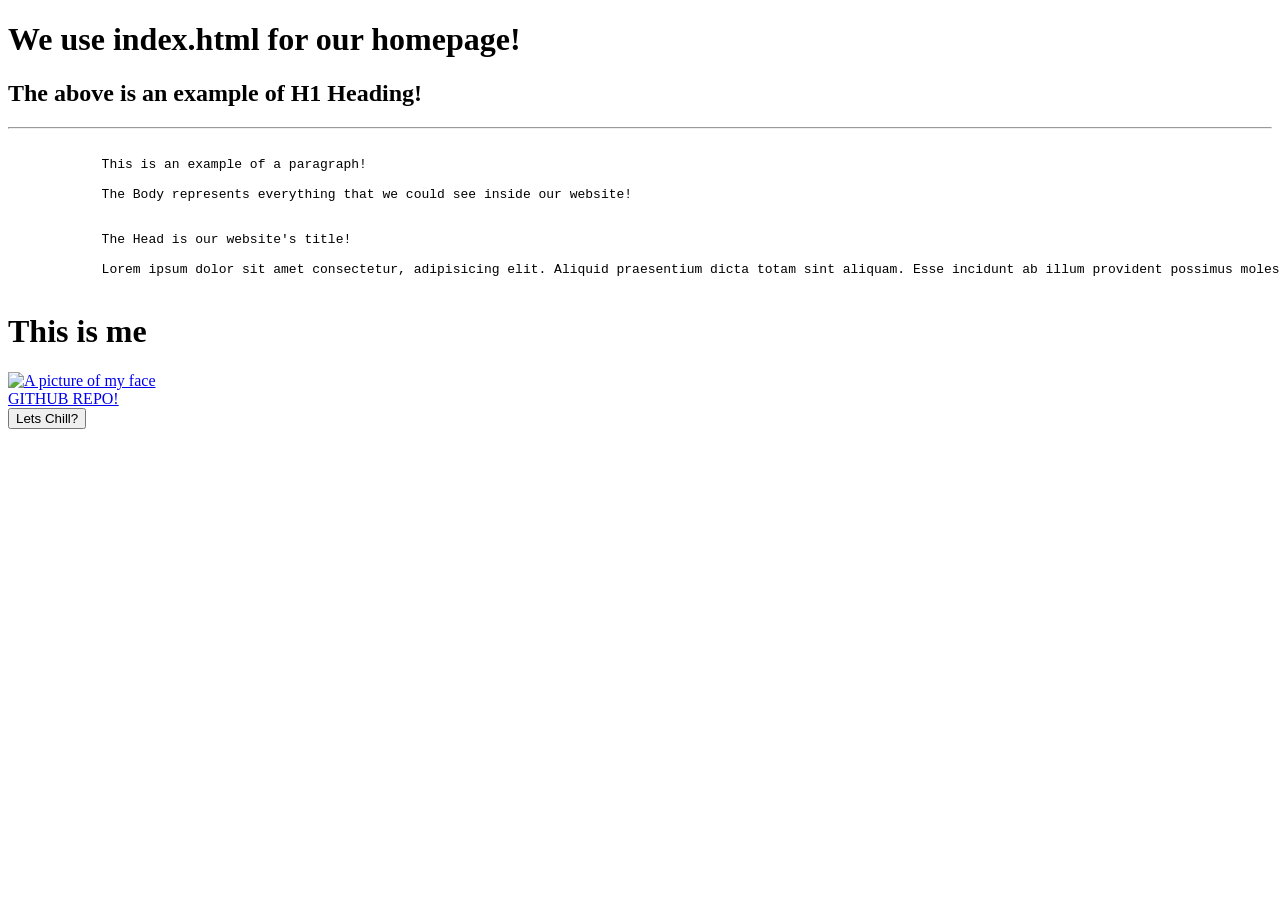
==== index.html @ 8f0771bc "added lobby + a few files" ====
<!DOCTYPE html> <!-- This is the document type declaration for an HTML5 document -->
<html>
    <head><title>My Tutorials Project in HTML!</title></head>
    <body>
        <h1>We use index.html for our homepage!</h1>
        <h2>The above is an example of H1 Heading!</h2>
        <hr> <!-- This adds a horizontal line -->
        <pre> <!-- An alternative to <p> tags are <pre> which means preformatted -->
            This is an example of a paragraph!

            The Body represents everything that we could see inside our website!
            <br> <!-- This adds a line break --> 
            The Head is our website's title!

            Lorem ipsum dolor sit amet consectetur, adipisicing elit. Aliquid praesentium dicta totam sint aliquam. Esse incidunt ab illum provident possimus molestias nostrum voluptates eveniet, architecto quos nulla laudantium? Natus, debitis?
        </pre>

        <!-- This is an example of an image with a width of 100, the height adjusts automatically. Vice Versa -->
        <!-- The alt attribute adds a description for when the image wont appear -->
        <h1>This is me</h1>
        <a href="https://www.facebook.com/EstewardTabonJr/" title="Wow!">
        <img src="Misc/Face.jpeg" width="100" alt="A picture of my face">
        </a>

        <br>
        <!-- This is an example of a hyperlink to my GitHub repository -->
        <!-- The target="_blank" attribute opens the link in a new tab while the title attribute provides a tooltip -->
        <a href="https://github.com/EstewardLOL/HTML-AND-CSS-PROJECT" title="My GitHub Repository"> 
            GITHUB REPO!
        </a>
        <br>
        <a href="lobby.html">
            <button>Lets Chill?</button>
        </a>
    </body>
</html>
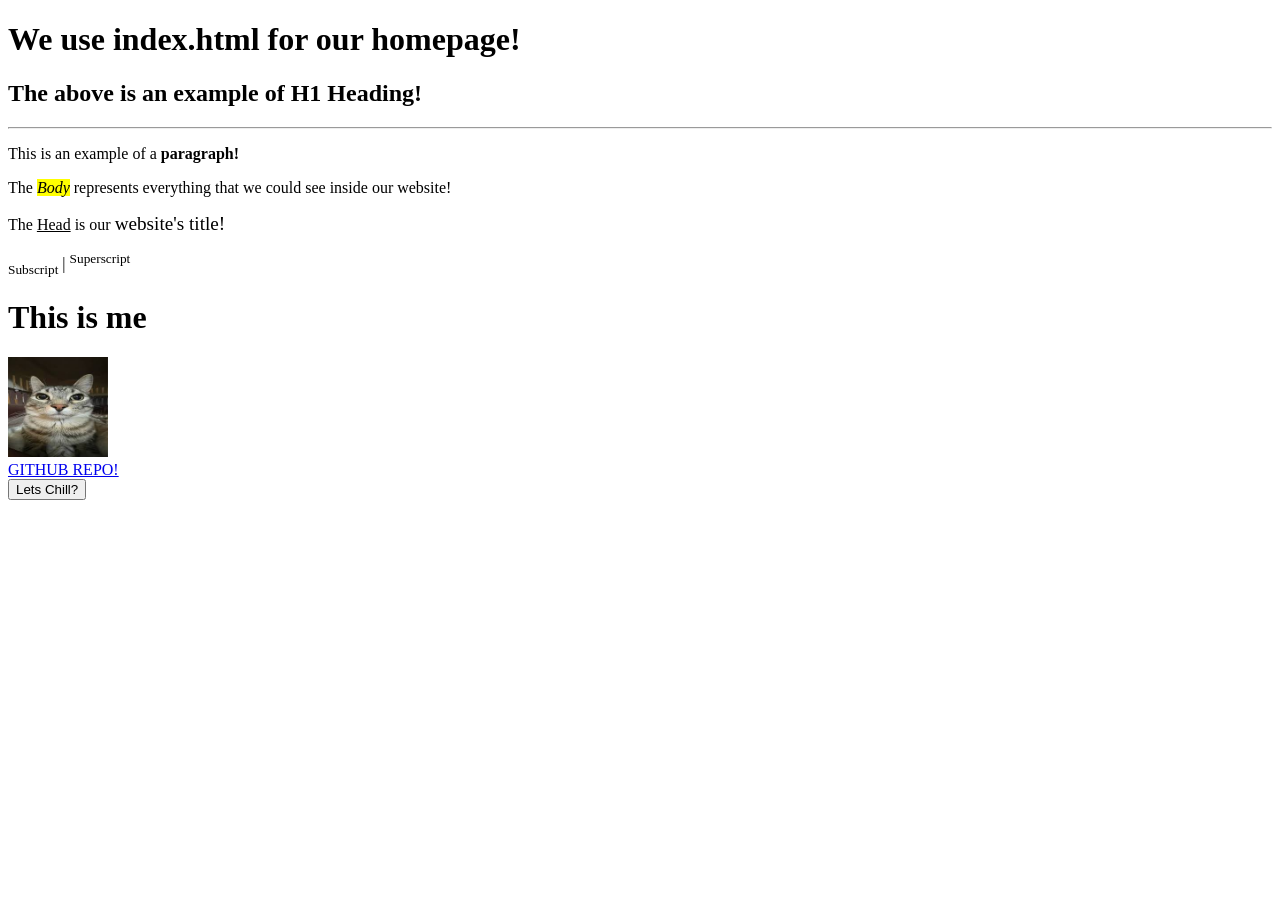
==== commit 6d284349: "Remove large video file" ====
--- a/index.html
+++ b/index.html
@@ -1,31 +1,37 @@
 <!DOCTYPE html> <!-- This is the document type declaration for an HTML5 document -->
 <html>
-    <head><title>My Tutorials Project in HTML!</title></head>
+    <!-- The head tag is the behind the scenes part of the HTML document.
+     Meaning it contains information about the document that is not displayed on the page
+     Think of it as a human, the head is the brain and the body is the physical form -->
+    <head>
+        <title>My Tutorials Project in HTML!</title>
+
+        <!-- This is an example of a favicon, which is the small icon that appears in the browser tab.
+         The link tag connects our webpage to the background files it needs -->
+        <link rel="icon" type="image/jpg" href="Misc/Face.jpeg">
+    </head>
     <body>
         <h1>We use index.html for our homepage!</h1>
         <h2>The above is an example of H1 Heading!</h2>
         <hr> <!-- This adds a horizontal line -->
-        <pre> <!-- An alternative to <p> tags are <pre> which means preformatted -->
-            This is an example of a paragraph!
+        <!-- An alternative to <p> tags are <pre> which means preformatted 
+        Below are also examples of other text formatting tags -->
+        <p>This is an example of a <b>paragraph!</b></p>
+        <p>The <i><mark>Body</mark></i> represents everything that we could see inside our website!</p>
+        <p>The <u>Head</u> is our <big>website's title!</big></p>
+        <p><sub>Subscript</sub> | <sup>Superscript</sup></p>
 
-            The Body represents everything that we could see inside our website!
-            <br> <!-- This adds a line break --> 
-            The Head is our website's title!
-
-            Lorem ipsum dolor sit amet consectetur, adipisicing elit. Aliquid praesentium dicta totam sint aliquam. Esse incidunt ab illum provident possimus molestias nostrum voluptates eveniet, architecto quos nulla laudantium? Natus, debitis?
-        </pre>
-
-        <!-- This is an example of an image with a width of 100, the height adjusts automatically. Vice Versa -->
-        <!-- The alt attribute adds a description for when the image wont appear -->
+        <!-- This is an example of an image with a width of 100, the height adjusts automatically. Vice Versa
+        The alt attribute adds a description for when the image wont appear -->
         <h1>This is me</h1>
-        <a href="https://www.facebook.com/EstewardTabonJr/" title="Wow!">
+        <a href="https://www.facebook.com/EstewardTabonJr/" title="Wow!" target="_blank">
         <img src="Misc/Face.jpeg" width="100" alt="A picture of my face">
         </a>
 
-        <br>
-        <!-- This is an example of a hyperlink to my GitHub repository -->
-        <!-- The target="_blank" attribute opens the link in a new tab while the title attribute provides a tooltip -->
-        <a href="https://github.com/EstewardLOL/HTML-AND-CSS-PROJECT" title="My GitHub Repository"> 
+        <br> <!-- This adds a line break --> 
+        <!-- This is an example of a hyperlink to my GitHub repository 
+        The target="_blank" attribute opens the link in a new tab while the title attribute provides a tooltip -->
+        <a href="https://github.com/EstewardLOL/HTML-AND-CSS-PROJECT" target="_blank" title="My GitHub Repository"> 
             GITHUB REPO!
         </a>
         <br>
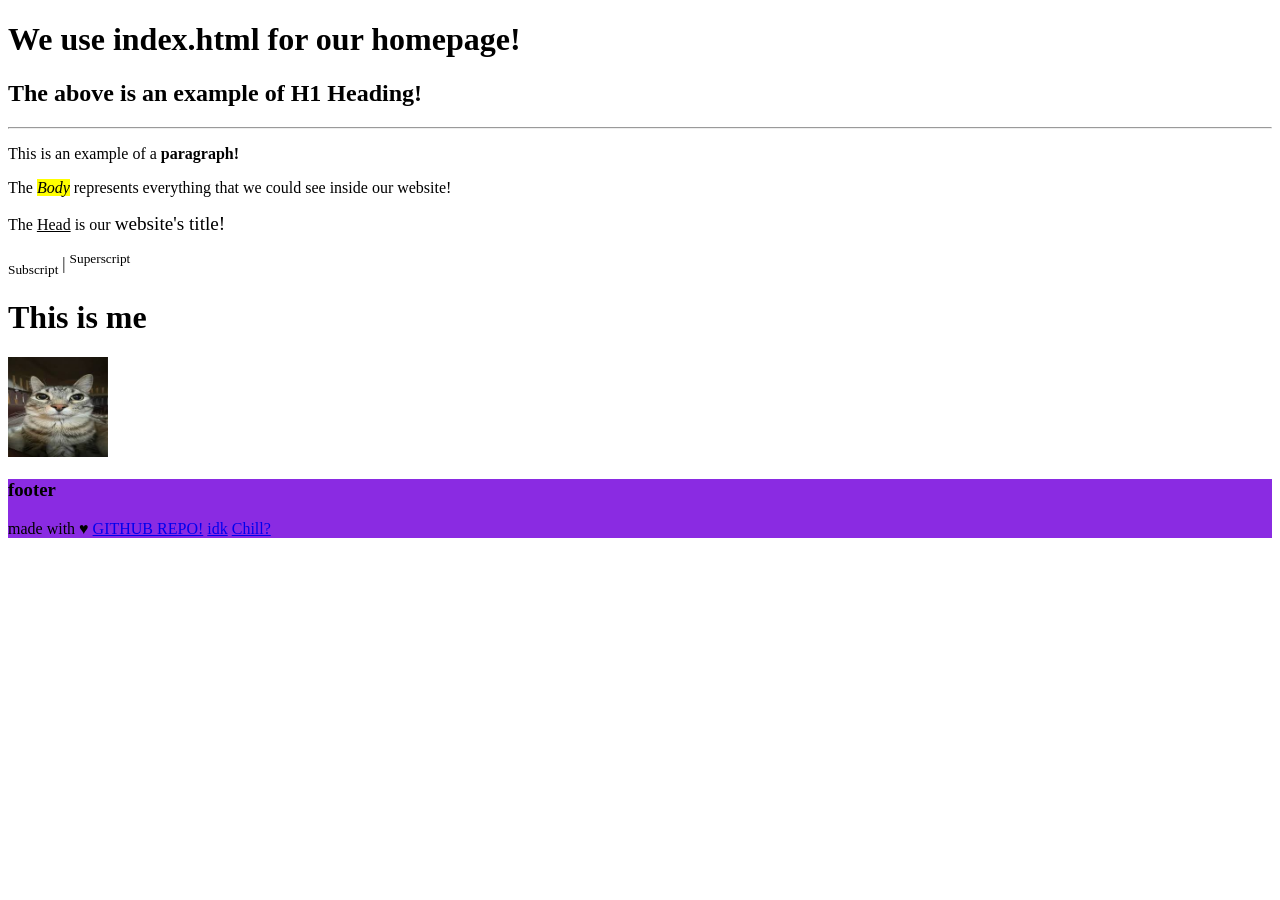
==== commit 56572fca: "css!" ====
--- a/index.html
+++ b/index.html
@@ -3,14 +3,15 @@
     <!-- The head tag is the behind the scenes part of the HTML document.
      Meaning it contains information about the document that is not displayed on the page
      Think of it as a human, the head is the brain and the body is the physical form -->
-    <head>
-        <title>My Tutorials Project in HTML!</title>
+<head>
+    <title>My Tutorials Project in HTML!</title>
 
-        <!-- This is an example of a favicon, which is the small icon that appears in the browser tab.
-         The link tag connects our webpage to the background files it needs -->
-        <link rel="icon" type="image/jpg" href="Misc/Face.jpeg">
-    </head>
-    <body>
+    <!-- This is an example of a favicon, which is the small icon that appears in the browser tab.
+    The link tag connects our webpage to the background files it needs -->
+    <link rel="icon" type="image/jpg" href="Misc/Face.jpeg">
+</head>
+<body>
+    <main>
         <h1>We use index.html for our homepage!</h1>
         <h2>The above is an example of H1 Heading!</h2>
         <hr> <!-- This adds a horizontal line -->
@@ -24,19 +25,22 @@
         <!-- This is an example of an image with a width of 100, the height adjusts automatically. Vice Versa
         The alt attribute adds a description for when the image wont appear -->
         <h1>This is me</h1>
-        <a href="https://www.facebook.com/EstewardTabonJr/" title="Wow!" target="_blank">
+        <a href="https://www.facebook.com/ETJR" title="Wow!" target="_blank">
         <img src="Misc/Face.jpeg" width="100" alt="A picture of my face">
         </a>
 
         <br> <!-- This adds a line break --> 
+    </main>
+        
+    
+    <footer style="background-color: blueviolet;">
+        <h3>footer</h3>
+        made with ♥️
         <!-- This is an example of a hyperlink to my GitHub repository 
         The target="_blank" attribute opens the link in a new tab while the title attribute provides a tooltip -->
-        <a href="https://github.com/EstewardLOL/HTML-AND-CSS-PROJECT" target="_blank" title="My GitHub Repository"> 
-            GITHUB REPO!
-        </a>
-        <br>
-        <a href="lobby.html">
-            <button>Lets Chill?</button>
-        </a>
-    </body>
+        <a href="https://github.com/EstewardLOL/HTML-AND-CSS-PROJECT" target="_blank" title="My GitHub Repository">GITHUB REPO!</a>
+        <a href="etc.html">idk</a>
+        <a href="lobby.html">Chill?</a>
+    </footer>
+</body>
 </html>
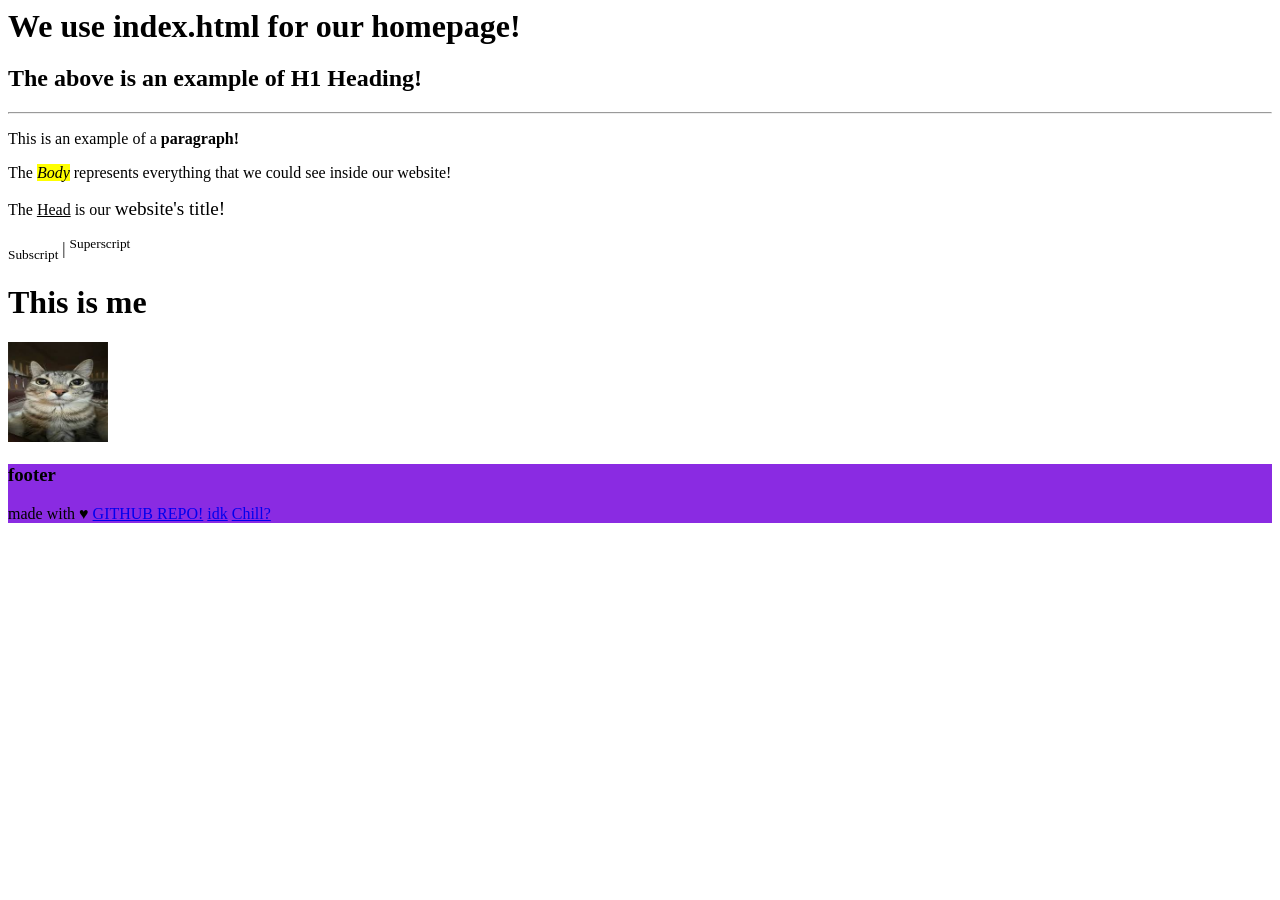
==== commit 72db22ac: "added auto margin in index" ====
--- a/index.html
+++ b/index.html
@@ -12,7 +12,7 @@
 </head>
 <body>
     <main>
-        <h1>We use index.html for our homepage!</h1>
+        <h1 style="margin: auto;">We use index.html for our homepage!</h1>
         <h2>The above is an example of H1 Heading!</h2>
         <hr> <!-- This adds a horizontal line -->
         <!-- An alternative to <p> tags are <pre> which means preformatted 
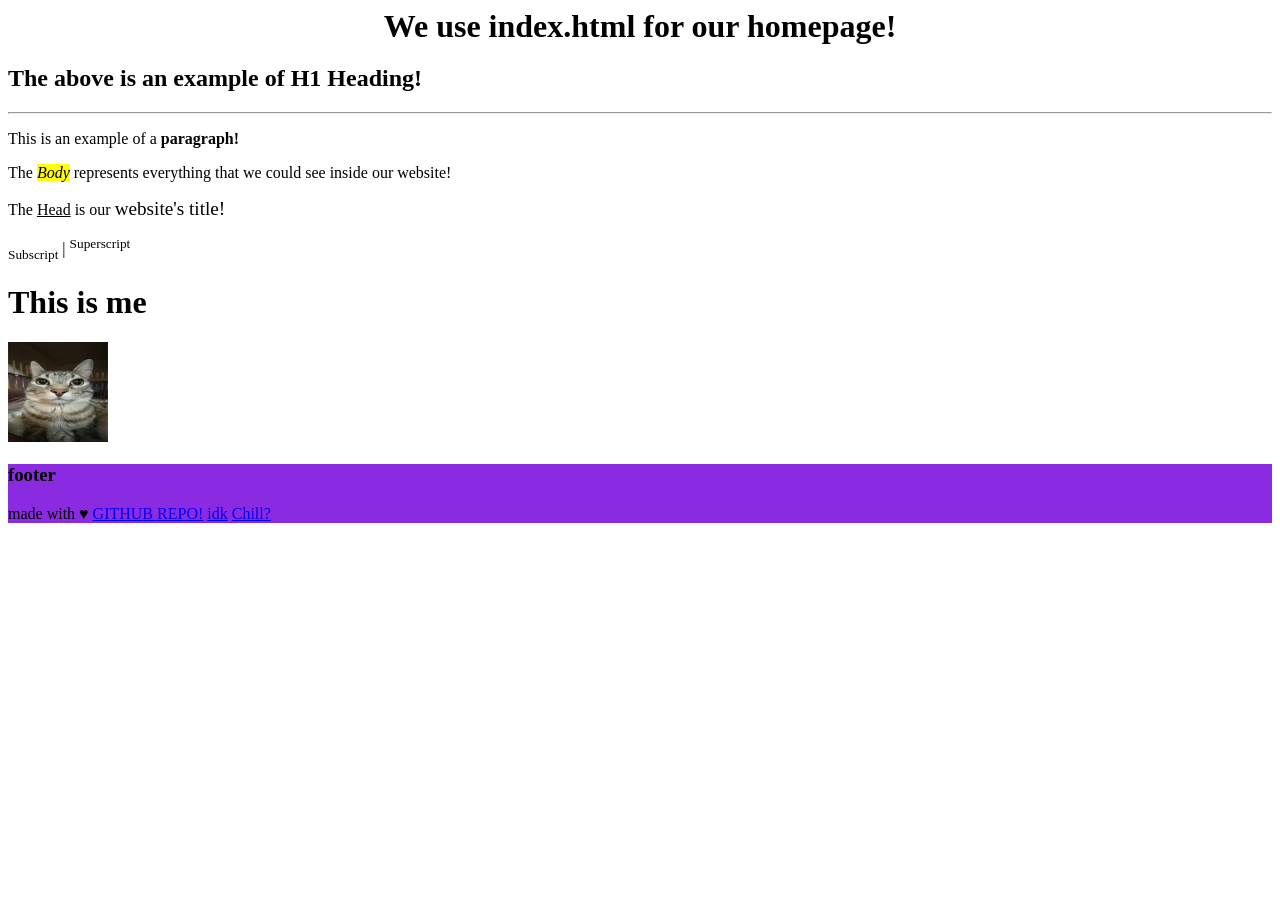
==== commit 591adea8: "asd" ====
--- a/index.html
+++ b/index.html
@@ -12,7 +12,7 @@
 </head>
 <body>
     <main>
-        <h1 style="margin: auto;">We use index.html for our homepage!</h1>
+        <h1 style="margin: auto; text-align: center;">We use index.html for our homepage!</h1>
         <h2>The above is an example of H1 Heading!</h2>
         <hr> <!-- This adds a horizontal line -->
         <!-- An alternative to <p> tags are <pre> which means preformatted 
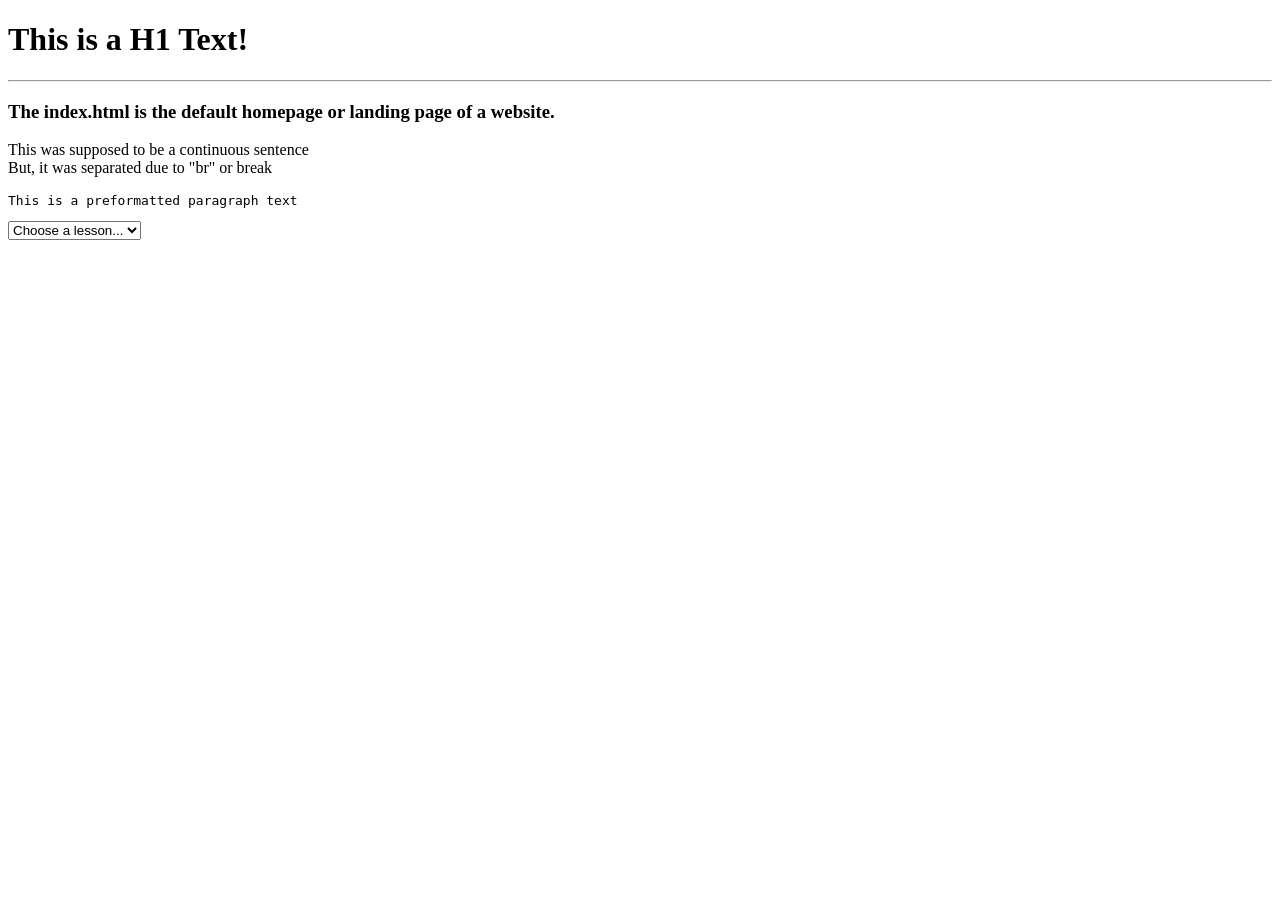
==== commit 2c1a67ee: "new lessons" ====
--- a/index.html
+++ b/index.html
@@ -1,46 +1,35 @@
-<!DOCTYPE html> <!-- This is the document type declaration for an HTML5 document -->
-<html>
-    <!-- The head tag is the behind the scenes part of the HTML document.
-     Meaning it contains information about the document that is not displayed on the page
-     Think of it as a human, the head is the brain and the body is the physical form -->
-<head>
-    <title>My Tutorials Project in HTML!</title>
+<!DOCTYPE html>
+<html lang="en">
+<head>  <!-- This contains all information for the webpage -->
+    <meta charset="UTF-8">
+    <meta name="viewport" content="width=device-width, initial-scale=1.0">
+    <title>My HTML&CSS Lessons</title> <!-- A title for the webpage -->
+    <link rel="icon" href="/ASSETS/Face.jpeg"> <!-- Sets an favicon, or the icon of the page using the link tag-->
+</head>
+<body> <!-- This contains everything that you could see in the webpage -->
+    <h1>This is a H1 Text!</h1>
+    <hr> <!-- This adds a horizontal line -->
+    <h3>The index.html is the default homepage or landing page of a website.</h3>
+    <p>This was supposed to be a continuous sentence <br> But, it was separated due to "br" or break </p>
+    <pre>This is a preformatted paragraph text</pre>
+    <!-- This is a comment! -->
 
-    <!-- This is an example of a favicon, which is the small icon that appears in the browser tab.
-    The link tag connects our webpage to the background files it needs -->
-    <link rel="icon" type="image/jpg" href="Misc/Face.jpeg">
-</head>
-<body>
-    <main>
-        <h1 style="margin: auto; text-align: center;">We use index.html for our homepage!</h1>
-        <h2>The above is an example of H1 Heading!</h2>
-        <hr> <!-- This adds a horizontal line -->
-        <!-- An alternative to <p> tags are <pre> which means preformatted 
-        Below are also examples of other text formatting tags -->
-        <p>This is an example of a <b>paragraph!</b></p>
-        <p>The <i><mark>Body</mark></i> represents everything that we could see inside our website!</p>
-        <p>The <u>Head</u> is our <big>website's title!</big></p>
-        <p><sub>Subscript</sub> | <sup>Superscript</sup></p>
+    <select id="page-select" onchange="goToPage()">
+        <option value="">Choose a lesson...</option>
+        <option value="LESSONS/hyprlink.html">Hyperlink</option>
+        <option value="LESSONS/images.html">Images</option>
+        <option value="LESSONS/playback.html">Audios and Videos</option>
+        <option value="LESSONS/txformatting.html">Text Formatting</option>
+    </select>
 
-        <!-- This is an example of an image with a width of 100, the height adjusts automatically. Vice Versa
-        The alt attribute adds a description for when the image wont appear -->
-        <h1>This is me</h1>
-        <a href="https://www.facebook.com/ETJR" title="Wow!" target="_blank">
-        <img src="Misc/Face.jpeg" width="100" alt="A picture of my face">
-        </a>
-
-        <br> <!-- This adds a line break --> 
-    </main>
-        
-    
-    <footer style="background-color: blueviolet;">
-        <h3>footer</h3>
-        made with ♥️
-        <!-- This is an example of a hyperlink to my GitHub repository 
-        The target="_blank" attribute opens the link in a new tab while the title attribute provides a tooltip -->
-        <a href="https://github.com/EstewardLOL/HTML-AND-CSS-PROJECT" target="_blank" title="My GitHub Repository">GITHUB REPO!</a>
-        <a href="etc.html">idk</a>
-        <a href="lobby.html">Chill?</a>
-    </footer>
+    <script>
+    function goToPage() {
+          const select = document.getElementById("page-select");
+          const url = select.value;
+        if (url) {
+            window.location.href = url;
+        }
+    }
+    </script>
 </body>
 </html>
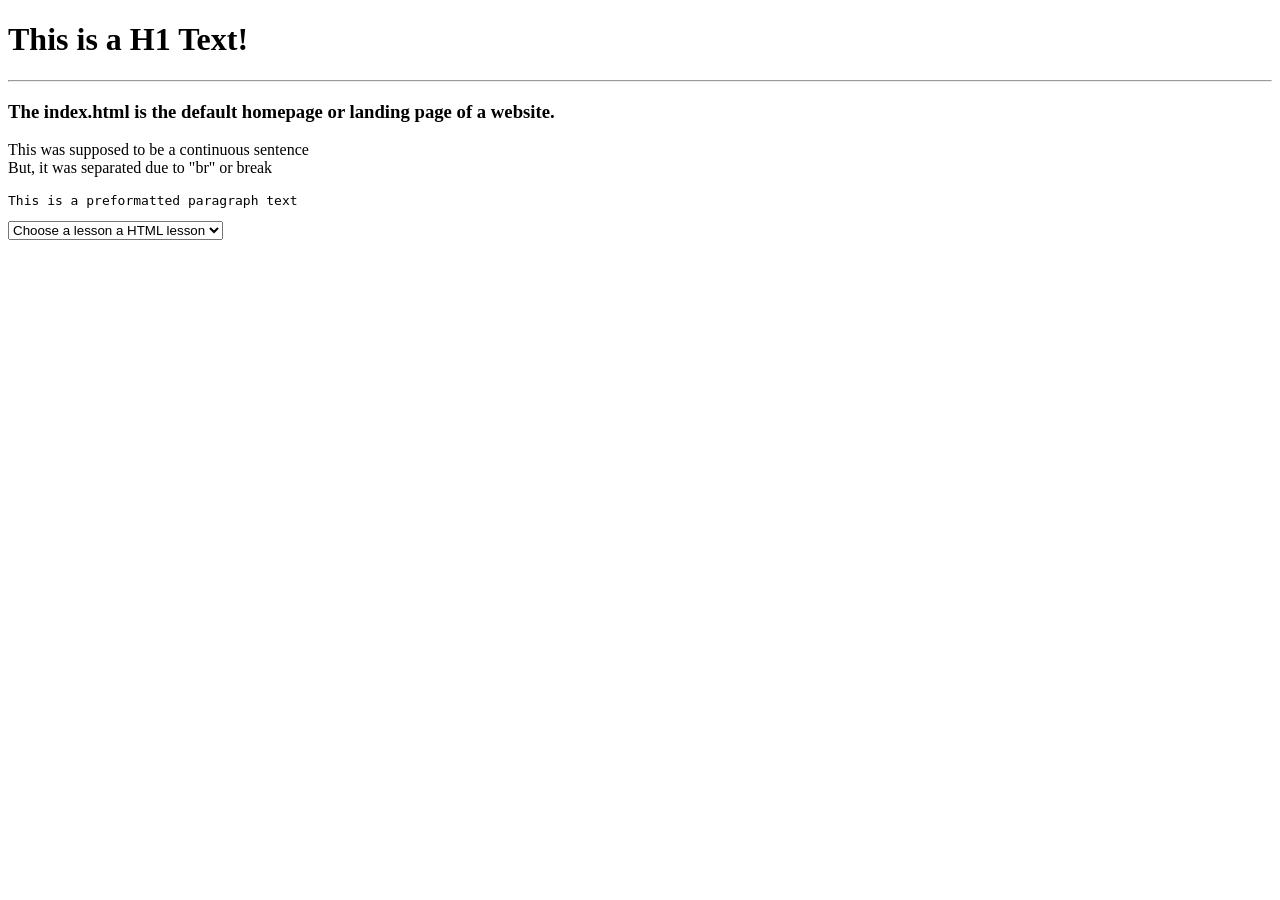
==== commit f15dd30b: "asd" ====
--- a/index.html
+++ b/index.html
@@ -15,11 +15,15 @@
     <!-- This is a comment! -->
 
     <select id="page-select" onchange="goToPage()">
-        <option value="">Choose a lesson...</option>
-        <option value="LESSONS/hyprlink.html">Hyperlink</option>
+        <option value="">Choose a lesson a HTML lesson</option>
+        <option value="LESSONS/hyperlinksButtons.html">Hyperlinks and Buttons</option>
         <option value="LESSONS/images.html">Images</option>
         <option value="LESSONS/playback.html">Audios and Videos</option>
-        <option value="LESSONS/txformatting.html">Text Formatting</option>
+        <option value="LESSONS/formatting.html">Text Formatting</option>
+        <option value="LESSONS/spandiv.html">Span and Divs</option>
+        <option value="LESSONS/tablesLists.html">Tables and Lists</option>
+        <option value="LESSONS/forms.html">Forms</option>
+        <option value="LESSONS/footerHeader.html">Footer and Header</option>
     </select>
 
     <script>
